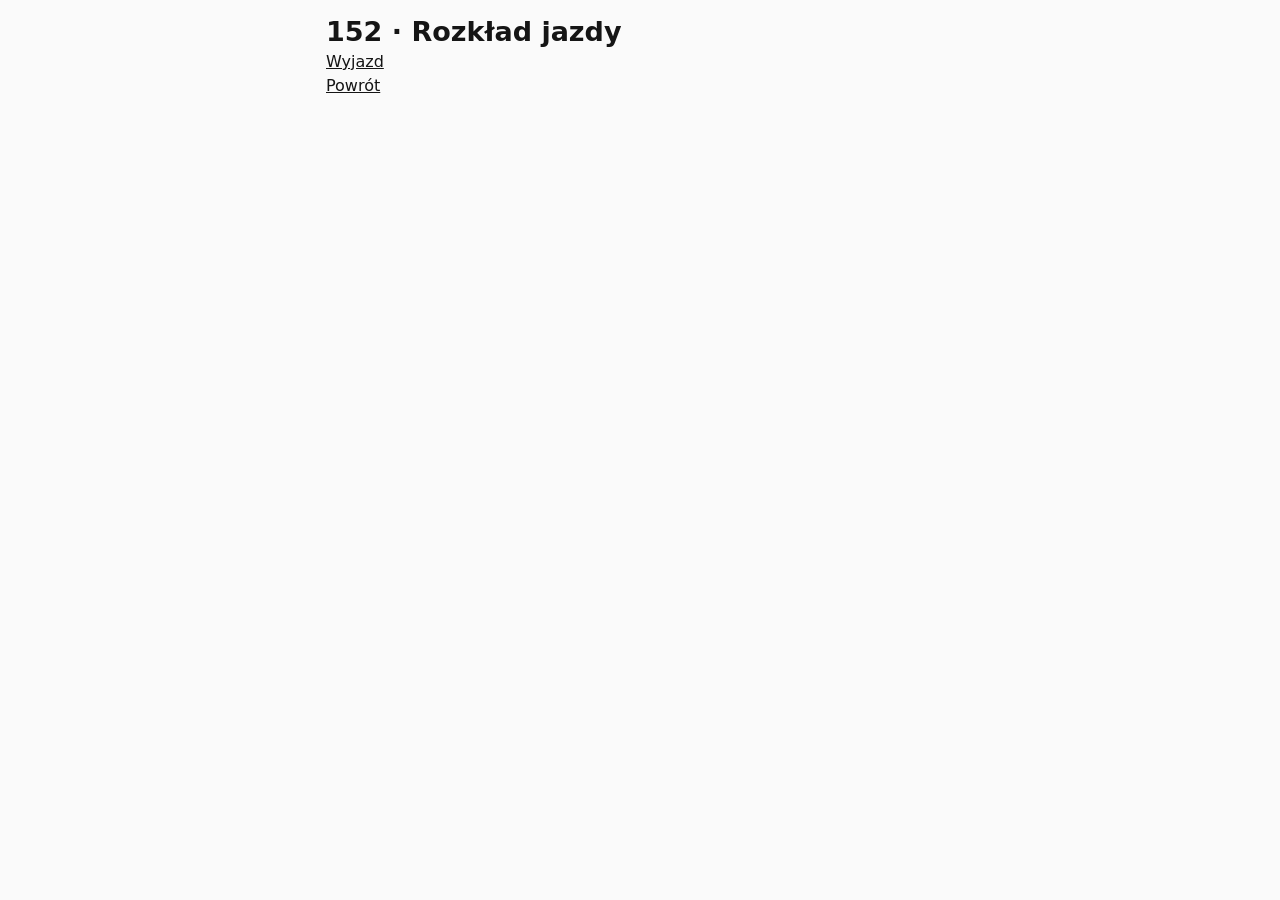
==== site/index.html @ 334e6ab1 "Add files via upload" ====
<!doctype html><html lang="pl"><meta charset="utf-8"><meta name="viewport" content="width=device-width,initial-scale=1"><title>152 – rozkład</title><link rel="stylesheet" href="style.css"><main><h1>152 · Rozkład jazdy</h1><p><a href="wyjazd/">Wyjazd</a></p><p><a href="powrot/">Powrót</a></p></main></html>
---- site/style.css ----
:root{color-scheme:light dark;--bg:#fafafa;--fg:#151515;--muted:#62666a;--line:#d5d8da;--green:#087e3c;--greenbg:#e9f7ed;--accent:#ab2028}*{box-sizing:border-box}body{margin:0;background:var(--bg);color:var(--fg);font:16px system-ui,sans-serif}main{max-width:660px;margin:auto;padding:16px}header{display:flex;gap:12px;align-items:center;margin-bottom:16px}.line{background:var(--accent);color:white;padding:10px 14px;border-radius:5px;font-size:34px}h1{font-size:clamp(19px,4vw,27px);margin:0}p{margin:5px 0}#clock{margin-left:auto;font-variant-numeric:tabular-nums;font-weight:600}#next{border:2px solid var(--green);border-radius:8px;text-align:center;padding:16px;background:var(--greenbg);color:var(--green);display:grid;gap:4px}#next span{font-size:12px;font-weight:750;letter-spacing:.04em}#next-time{font-size:clamp(50px,13vw,90px);line-height:1.05;font-variant-numeric:tabular-nums}#countdown{font-size:26px}#following{font-size:14px}.datebar{display:flex;align-items:center;flex-wrap:wrap;gap:8px;margin:14px 0}select,button{font:inherit;padding:6px;border:1px solid var(--line);border-radius:4px}table{width:100%;border-collapse:collapse;font-variant-numeric:tabular-nums}th,td{text-align:left;padding:7px 8px;border-bottom:1px solid var(--line)}th:first-child,td:first-child{width:65px;font-weight:700}td:last-child{display:flex;flex-wrap:wrap;gap:5px}.minute{min-width:29px;text-align:center;padding:5px 4px;border-radius:4px;font-weight:600}.past{color:var(--muted);text-decoration:line-through;font-weight:400}.soon{background:var(--green);color:#fff;font-weight:800;outline:2px solid var(--green);outline-offset:1px}footer{font-size:12px;color:var(--muted);margin-top:18px}a{color:inherit}#status{color:var(--muted);font-size:14px}#status.warning{color:#a24b00;font-weight:700}@media(prefers-color-scheme:dark){:root{--bg:#131619;--fg:#f0f1f2;--muted:#aaaeb4;--line:#363b40;--green:#61d68b;--greenbg:#102a1c}.soon{color:#0c2516}#status.warning{color:#ffbb72}}
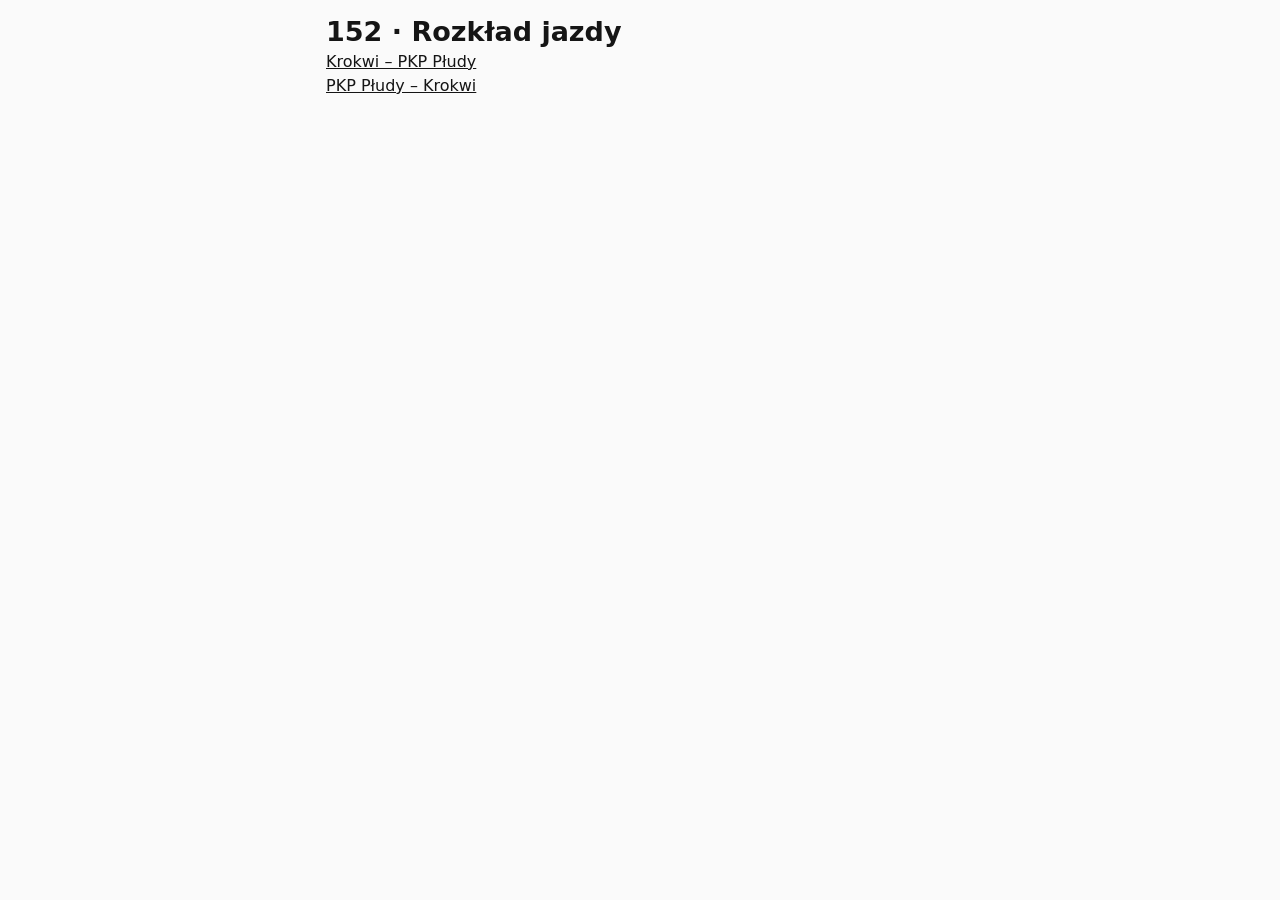
==== commit f81f28d7: "Add files via upload" ====
--- a/site/index.html
+++ b/site/index.html
@@ -1 +1 @@
-<!doctype html><html lang="pl"><meta charset="utf-8"><meta name="viewport" content="width=device-width,initial-scale=1"><title>152 – rozkład</title><link rel="stylesheet" href="style.css"><main><h1>152 · Rozkład jazdy</h1><p><a href="wyjazd/">Wyjazd</a></p><p><a href="powrot/">Powrót</a></p></main></html>
+<!doctype html><html lang="pl"><meta charset="utf-8"><meta name="viewport" content="width=device-width,initial-scale=1"><title>152 – rozkład</title><link rel="stylesheet" href="style.css"><main><h1>152 · Rozkład jazdy</h1><p><a href="powrot/">Krokwi – PKP Płudy</a></p><p><a href="wyjazd/">PKP Płudy – Krokwi</a></p></main></html>
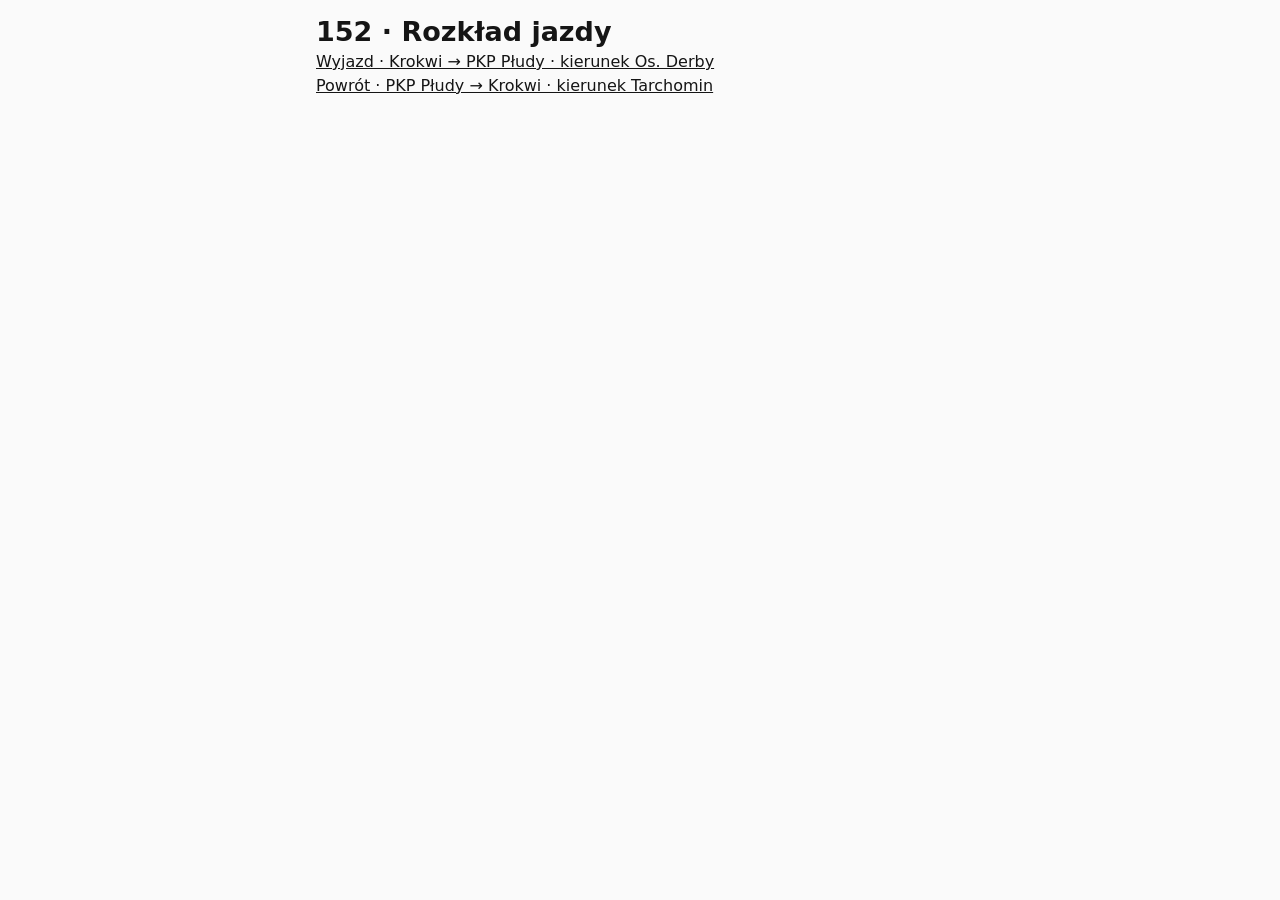
==== commit fb196a60: "Add files via upload" ====
--- a/site/index.html
+++ b/site/index.html
@@ -1 +1 @@
-<!doctype html><html lang="pl"><meta charset="utf-8"><meta name="viewport" content="width=device-width,initial-scale=1"><title>152 – rozkład</title><link rel="stylesheet" href="style.css"><main><h1>152 · Rozkład jazdy</h1><p><a href="powrot/">Krokwi – PKP Płudy</a></p><p><a href="wyjazd/">PKP Płudy – Krokwi</a></p></main></html>
+<!doctype html><html lang="pl"><meta charset="utf-8"><meta name="viewport" content="width=device-width,initial-scale=1"><title>152 – rozkład</title><link rel="stylesheet" href="style.css"><main><h1>152 · Rozkład jazdy</h1><p><a href="wyjazd/">Wyjazd · Krokwi → PKP Płudy · kierunek Os. Derby</a></p><p><a href="powrot/">Powrót · PKP Płudy → Krokwi · kierunek Tarchomin</a></p></main></html>
--- a/site/style.css
+++ b/site/style.css
@@ -1 +1 @@
-:root{color-scheme:light dark;--bg:#fafafa;--fg:#151515;--muted:#62666a;--line:#d5d8da;--green:#087e3c;--greenbg:#e9f7ed;--accent:#ab2028}*{box-sizing:border-box}body{margin:0;background:var(--bg);color:var(--fg);font:16px system-ui,sans-serif}main{max-width:660px;margin:auto;padding:16px}header{display:flex;gap:12px;align-items:center;margin-bottom:16px}.line{background:var(--accent);color:white;padding:10px 14px;border-radius:5px;font-size:34px}h1{font-size:clamp(19px,4vw,27px);margin:0}p{margin:5px 0}#clock{margin-left:auto;font-variant-numeric:tabular-nums;font-weight:600}#next{border:2px solid var(--green);border-radius:8px;text-align:center;padding:16px;background:var(--greenbg);color:var(--green);display:grid;gap:4px}#next span{font-size:12px;font-weight:750;letter-spacing:.04em}#next-time{font-size:clamp(50px,13vw,90px);line-height:1.05;font-variant-numeric:tabular-nums}#countdown{font-size:26px}#following{font-size:14px}.datebar{display:flex;align-items:center;flex-wrap:wrap;gap:8px;margin:14px 0}select,button{font:inherit;padding:6px;border:1px solid var(--line);border-radius:4px}table{width:100%;border-collapse:collapse;font-variant-numeric:tabular-nums}th,td{text-align:left;padding:7px 8px;border-bottom:1px solid var(--line)}th:first-child,td:first-child{width:65px;font-weight:700}td:last-child{display:flex;flex-wrap:wrap;gap:5px}.minute{min-width:29px;text-align:center;padding:5px 4px;border-radius:4px;font-weight:600}.past{color:var(--muted);text-decoration:line-through;font-weight:400}.soon{background:var(--green);color:#fff;font-weight:800;outline:2px solid var(--green);outline-offset:1px}footer{font-size:12px;color:var(--muted);margin-top:18px}a{color:inherit}#status{color:var(--muted);font-size:14px}#status.warning{color:#a24b00;font-weight:700}@media(prefers-color-scheme:dark){:root{--bg:#131619;--fg:#f0f1f2;--muted:#aaaeb4;--line:#363b40;--green:#61d68b;--greenbg:#102a1c}.soon{color:#0c2516}#status.warning{color:#ffbb72}}
+:root{color-scheme:light dark;--bg:#fafafa;--fg:#151515;--muted:#62666a;--muted-strong:#8b9198;--line:#d5d8da;--green:#087e3c;--greenbg:#e9f7ed;--greenbg2:#d8f1e1;--accent:#ab2028}*{box-sizing:border-box}body{margin:0;background:var(--bg);color:var(--fg);font:16px system-ui,sans-serif}main{max-width:680px;margin:auto;padding:16px}header{display:flex;gap:12px;align-items:center;margin-bottom:16px}.line{background:var(--accent);color:white;padding:10px 14px;border-radius:5px;font-size:34px}h1{font-size:clamp(19px,4vw,27px);margin:0}p{margin:5px 0}#clock{margin-left:auto;font-variant-numeric:tabular-nums;font-weight:600}#next{border:2px solid var(--green);border-radius:8px;text-align:center;padding:12px 14px;background:var(--greenbg);color:var(--green);display:grid;gap:6px}#next span{font-size:12px;font-weight:750;letter-spacing:.04em}#next-time{font-size:clamp(42px,10vw,72px);line-height:1.02;font-variant-numeric:tabular-nums}#countdown{font-size:22px}#following{font-size:14px}.route-visual{margin-top:4px;padding:10px;border-radius:8px;background:var(--greenbg2);display:grid;gap:6px}.route-caption{font-size:11px;font-weight:800;letter-spacing:.05em}.route-track{display:flex;align-items:center;justify-content:center;flex-wrap:wrap;gap:8px;font-size:14px}.route-point{padding:5px 8px;border-radius:999px;background:rgba(255,255,255,.45);color:var(--green)}.route-point.active{font-weight:900;background:var(--green);color:#fff;box-shadow:0 0 0 2px rgba(8,126,60,.15)}.route-arrow{font-weight:900;opacity:.8}.datebar{display:flex;align-items:center;flex-wrap:wrap;gap:8px;margin:14px 0}select,button{font:inherit;padding:6px;border:1px solid var(--line);border-radius:4px}table{width:100%;border-collapse:collapse;font-variant-numeric:tabular-nums}th,td{text-align:left;padding:7px 8px;border-bottom:1px solid var(--line)}th:first-child,td:first-child{width:65px;font-weight:700}td:last-child{display:flex;flex-wrap:wrap;gap:5px}.minute{min-width:29px;text-align:center;padding:5px 4px;border-radius:4px;font-weight:600}.past{color:var(--muted-strong);background:rgba(127,127,127,.12);text-decoration:line-through;font-weight:400;opacity:.58}.soon{background:var(--green);color:#fff;font-weight:800;outline:2px solid var(--green);outline-offset:1px}footer{font-size:12px;color:var(--muted);margin-top:18px}a{color:inherit}#status{color:var(--muted);font-size:14px}#status.warning{color:#a24b00;font-weight:700}@media(prefers-color-scheme:dark){:root{--bg:#131619;--fg:#f0f1f2;--muted:#aaaeb4;--muted-strong:#727981;--line:#363b40;--green:#61d68b;--greenbg:#102a1c;--greenbg2:#173523}.soon{color:#0c2516}.route-point{background:rgba(255,255,255,.08)}.past{background:rgba(255,255,255,.04);opacity:.46}#status.warning{color:#ffbb72}}
